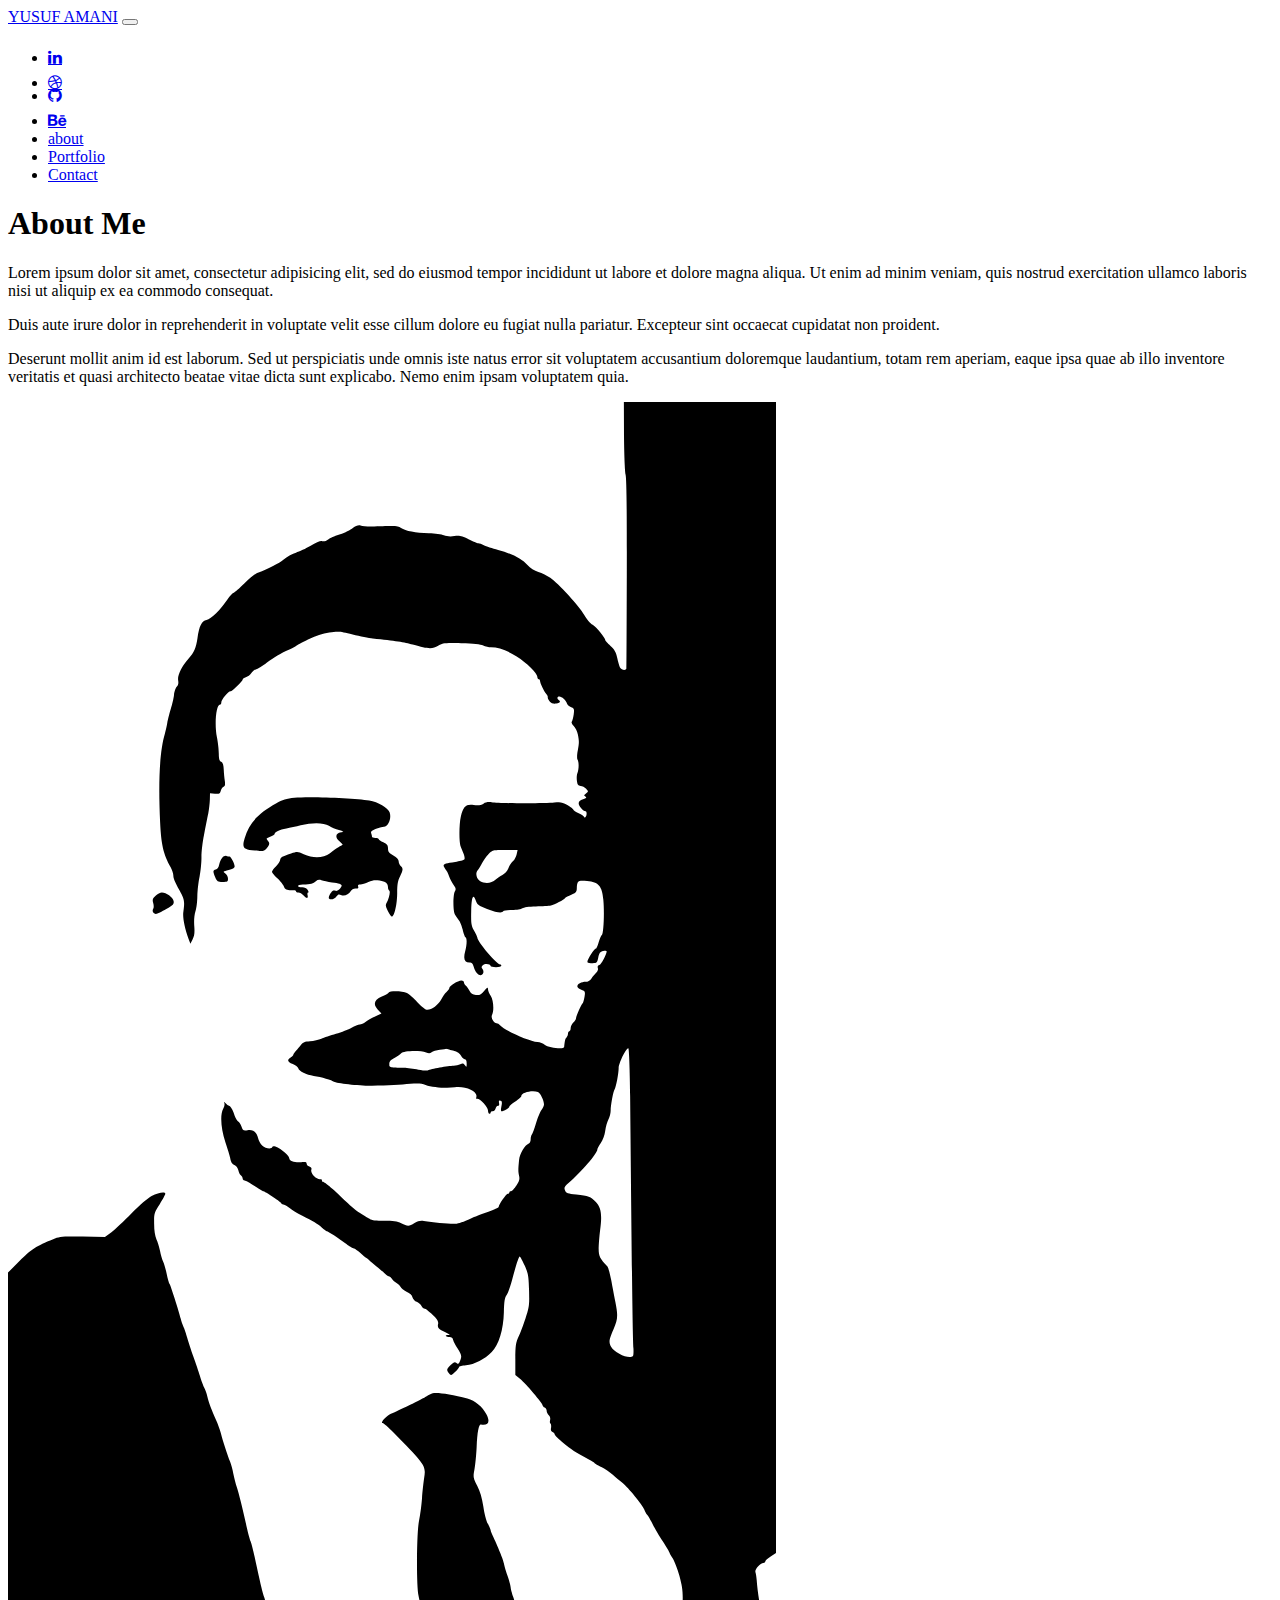
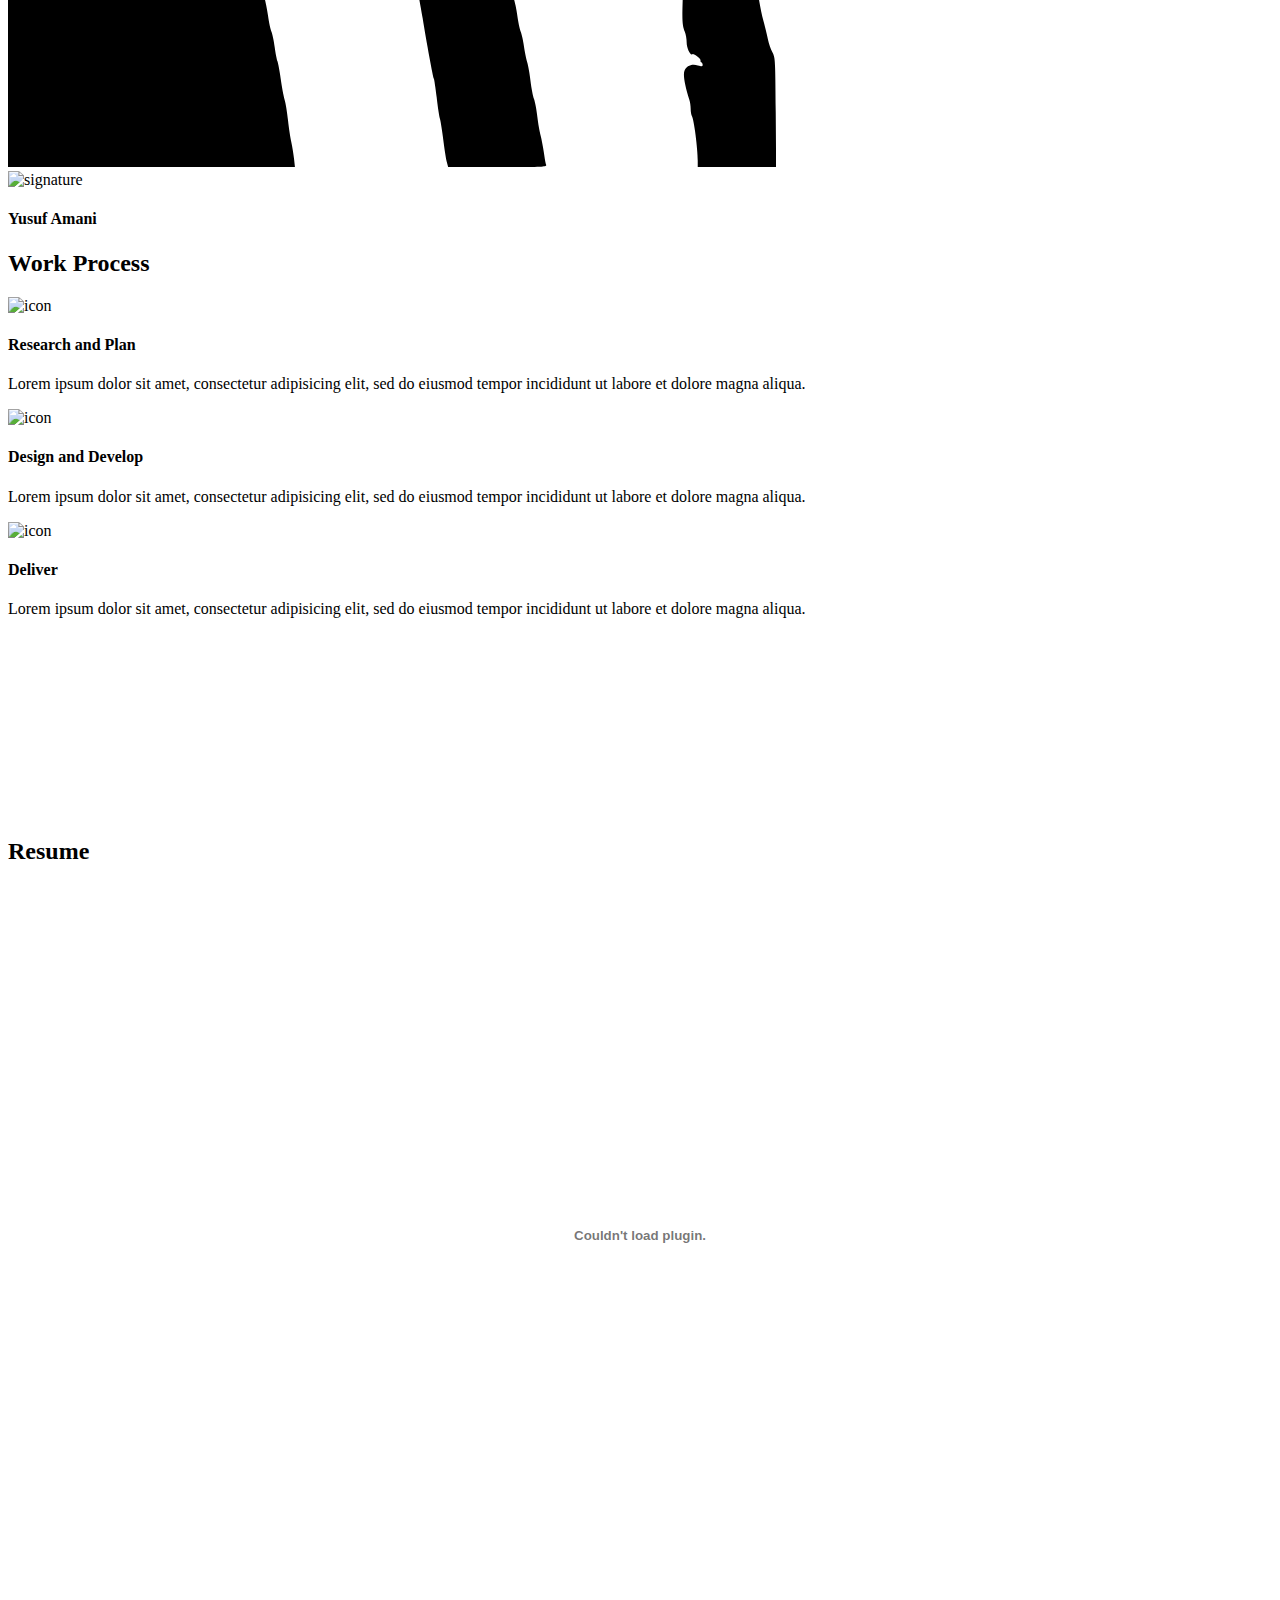
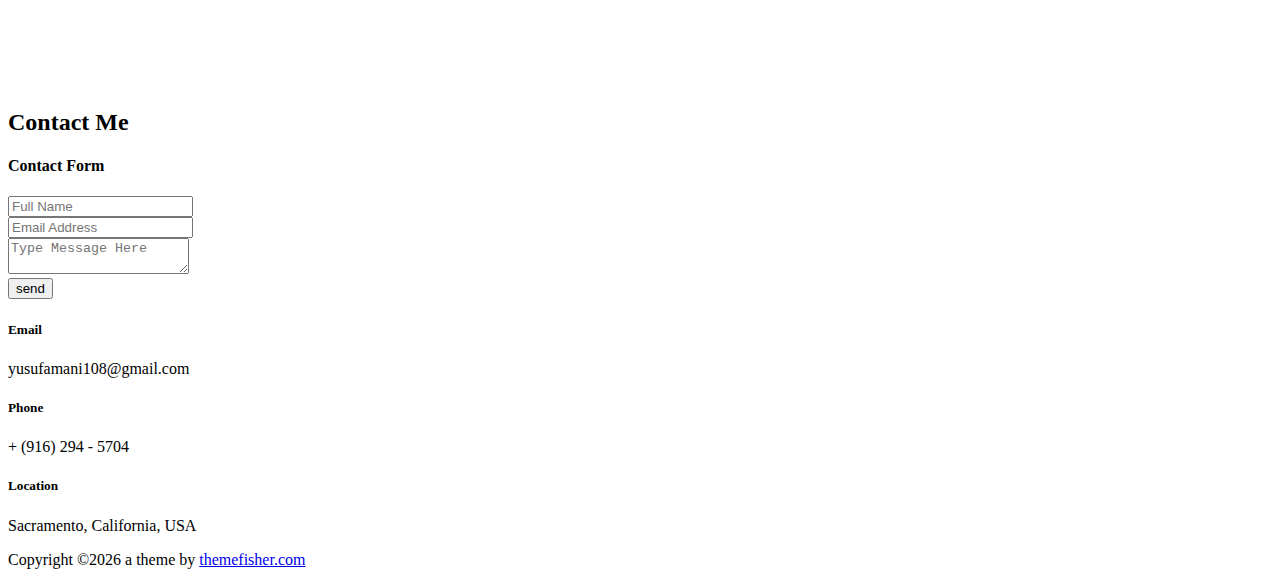
==== about.html @ 69c2ff68 "hm lets try and svg" ====
<!DOCTYPE html>
<html lang="zxx">

<head>
  <meta charset="utf-8">
  <title>Kross | Portfolio Template</title>

  <!-- mobile responsive meta -->
  <meta name="viewport" content="width=device-width, initial-scale=1">
  <meta name="viewport" content="width=device-width, initial-scale=1, maximum-scale=1">
  
  <!-- ** Plugins Needed for the Project ** -->
  <!-- Bootstrap -->
  <link rel="stylesheet" href="plugins/bootstrap/bootstrap.min.css">
  <!-- slick slider -->
  <link rel="stylesheet" href="plugins/slick/slick.css">
  <!-- themefy-icon -->
  <link rel="stylesheet" href="plugins/themify-icons/themify-icons.css">

  <!-- Main Stylesheet -->
  <link href="css/style.css" rel="stylesheet">
  
  <!--Favicon-->
  <link rel="shortcut icon" href="images/favicon.ico" type="image/x-icon">
  <link rel="icon" href="images/favicon.ico" type="image/x-icon">

        <!-- Font Awesome Social Icon -->
      <!-- Add icon library -->
    <link rel="stylesheet" href="https://cdnjs.cloudflare.com/ajax/libs/font-awesome/4.7.0/css/font-awesome.min.css">

</head>

<body>
  

<!-- Nav Bar -->
  <header class="navigation fixed-top bg-primary-blue " data-background="images/backgrounds/bg-dots.png">
    <nav class="navbar navbar-expand-lg navbar-light">
      <a class="navbar-brand font-tertiary h3 text-white" href="index.html">YUSUF AMANI</a>
      <button class="navbar-toggler" type="button" data-toggle="collapse" data-target="#navigation"
        aria-controls="navigation" aria-expanded="false" aria-label="Toggle navigation">
        <span class="navbar-toggler-icon"></span>
      </button>

      <div class="collapse navbar-collapse text-center" id="navigation">
        <ul class="navbar-nav ml-auto">

            <li class="nav-item" style="padding-top: 7px; padding-right: 70px;">
              <a href="https://www.linkedin.com/in/yusufamani/" target="_blank" class="fa fa-linkedin" ></a>
            </li>

            <li class="nav-item" style="padding-top: 7px; padding-right: 30px;">
              <a href="https://dribbble.com/yusufamani/buckets" target="_blank" class="fa fa-dribbble"></a>
            </li>

            <li  style="margin-top: -5px; padding-right: 30px;">
                <a href="https://github.com/yusufamani" target="_blank" class="btn btn-social-icon btn-github ">
                    <span class="fa fa-github"></span>
                </a>
            </li>

          <li class="nav-item" style="padding-top: 7px; padding-right: 55px;">
              <a href="https://www.behance.net/yusufamani" target="_blank" class="fa fa-behance"></a>
          </li>

          <li class="nav-item">
            <a class="nav-link text-white" href="about.html">about</a>
          </li>
       
          <li class="nav-item">
            <a class="nav-link text-white" href="portfolio.html">Portfolio</a>
          </li>
          <li class="nav-item">
            <a class="nav-link text-white" href="contact.html">Contact</a>
          </li>
        </ul>
      </div>
    </nav>
  </header>
  <!-- Nav Bar -->


<!-- page title -->
<section class="page-title-alt bg-primary-blue position-relative">
  <div class="container">
    <div class="row">
      <div class="col-12">
        <h1 class="text-white font-tertiary">About Me</h1>
      </div>
    </div>
  </div>
  <!-- background shapes -->

</section>
<!-- /page title -->

<!-- about -->
<section class="section pt-5">
  <div class="container">
    <div class="row">
      <div class="col-md-8">
        <p>Lorem ipsum dolor sit amet, consectetur adipisicing elit, sed do eiusmod tempor incididunt ut labore et
          dolore magna aliqua. Ut enim ad minim veniam, quis nostrud exercitation ullamco laboris nisi ut aliquip ex ea
          commodo consequat.</p>
        <p>Duis aute irure dolor in reprehenderit in voluptate velit esse cillum dolore eu fugiat nulla pariatur.
          Excepteur sint occaecat cupidatat non proident.</p>
        <p>Deserunt mollit anim id est laborum. Sed ut perspiciatis unde omnis iste natus error sit voluptatem
          accusantium doloremque laudantium, totam rem aperiam, eaque ipsa quae ab illo inventore veritatis et quasi
          architecto beatae vitae dicta sunt explicabo. Nemo enim ipsam voluptatem quia.</p>
      </div>
      <div class="col-md-4 text-center drag-lg-top">
        <div class="shadow-down mb-4">
          <img src="images/about/yusuf.svg" alt="author" class="img-fluid w-100 rounded-lg border-thick border-white">
        </div>
        <img src="images/about/signature.png" alt="signature" class="img-fluid">
        <h4>Yusuf Amani</h4>
      </div>
    </div>
  </div>
</section>
<!-- /about -->

<!-- Work Process -->
<section class="section" >
  <div class="container">
    <div class="row justify-content-around">
      <div class="col-lg-12 text-center">
        <h2 class="section-title">Work Process</h2>
      </div>
      <div class="col-lg-3 col-md-4 text-center hover-shadow pt-3">
        <div class="">
          <img src="images/icons/plan.png" class="mb-4" alt="icon">
          <h4 class="mb-4">Research and Plan</h4>
          <p>Lorem ipsum dolor sit amet, consectetur adipisicing elit, sed do eiusmod tempor incididunt ut labore et
            dolore magna aliqua.</p>
        </div>
      </div>
      <div class="col-lg-3 col-md-4 text-center hover-shadow pt-3">
        <img src="images/icons/design.png" class="mb-4" alt="icon">
        <h4 class="mb-4">Design and Develop</h4>
        <p>Lorem ipsum dolor sit amet, consectetur adipisicing elit, sed do eiusmod tempor incididunt ut labore et
          dolore magna aliqua.</p>
      </div>
      <div class="col-lg-3 col-md-4 text-center hover-shadow pt-3">
        <img src="images/icons/print.png" class="mb-4" alt="icon">
        <h4 class="mb-4">Deliver</h4>
        <p>Lorem ipsum dolor sit amet, consectetur adipisicing elit, sed do eiusmod tempor incididunt ut labore et
          dolore magna aliqua.</p>
      </div>
    </div>
  </div>
</section>
<!-- ./Work Process -->


<!-- Resume --> 
<div class = "container">
  <div class = "row" style=" padding-bottom: 100px;">
    <div class = "col-lg-12">
      <h2 class="section-title text-center" style="padding-top: 200px;">Resume</h2>
      <embed src="Resume.pdf" type="application/pdf" width="100%" height="700px" />
      
    </div>
    
  </div>
  
</div>


<!-- contact -->
<section class="section section-on-footer" data-background="images/backgrounds/bg-dots.png">
  <div class="container">
    <div class="row">
      <div class="col-12 text-center">
        <h2 class="section-title">Contact Me</h2>
      </div>
      <div class="col-lg-8 mx-auto">
        <div class="bg-white rounded text-center p-5 shadow-down">
          <h4 class="mb-80">Contact Form</h4>
          <form action="#" class="row">
            <div class="col-md-6">
              <input type="text" id="name" name="name" placeholder="Full Name" class="form-control px-0 mb-4">
            </div>
            <div class="col-md-6">
              <input type="email" id="email" name="email" placeholder="Email Address" class="form-control px-0 mb-4">
            </div>
            <div class="col-12">
              <textarea name="message" id="message" class="form-control px-0 mb-4"
                placeholder="Type Message Here"></textarea>
            </div>
            <div class="col-lg-6 col-10 mx-auto">
              <button class="btn btn-primary w-100">send</button>
            </div>
          </form>
        </div>
      </div>
    </div>
  </div>
</section>
<!-- /contact -->

<!-- footer -->
<footer class="bg-dark footer-section">
  <div class="section">
    <div class="container">
      <div class="row">
        <div class="col-md-4">
          <h5 class="text-light">Email</h5>
          <p class="text-white paragraph-lg font-secondary">yusufamani108@gmail.com</p>
        </div>
        <div class="col-md-4">
          <h5 class="text-light">Phone</h5>
          <p class="text-white paragraph-lg font-secondary">+ (916) 294 - 5704</p>
        </div>
        <div class="col-md-4">
          <h5 class="text-light">Location</h5>
          <p class="text-white paragraph-lg font-secondary">Sacramento, California, USA</p>
        </div>
      </div>
    </div>
  </div>
  <div class="border-top text-center border-dark py-5">
    <p class="mb-0 text-light">Copyright ©<script>
        var CurrentYear = new Date().getFullYear()
        document.write(CurrentYear)
      </script> a theme by <a href="https://themefisher.com">themefisher.com</a></p>
  </div>
</footer>
<!-- /footer -->

<!-- jQuery -->
<script src="plugins/jQuery/jquery.min.js"></script>
<!-- Bootstrap JS -->
<script src="plugins/bootstrap/bootstrap.min.js"></script>
<!-- slick slider -->
<script src="plugins/slick/slick.min.js"></script>
<!-- filter -->
<script src="plugins/shuffle/shuffle.min.js"></script>

<!-- Main Script -->
<script src="js/script.js"></script>

</body>
</html>
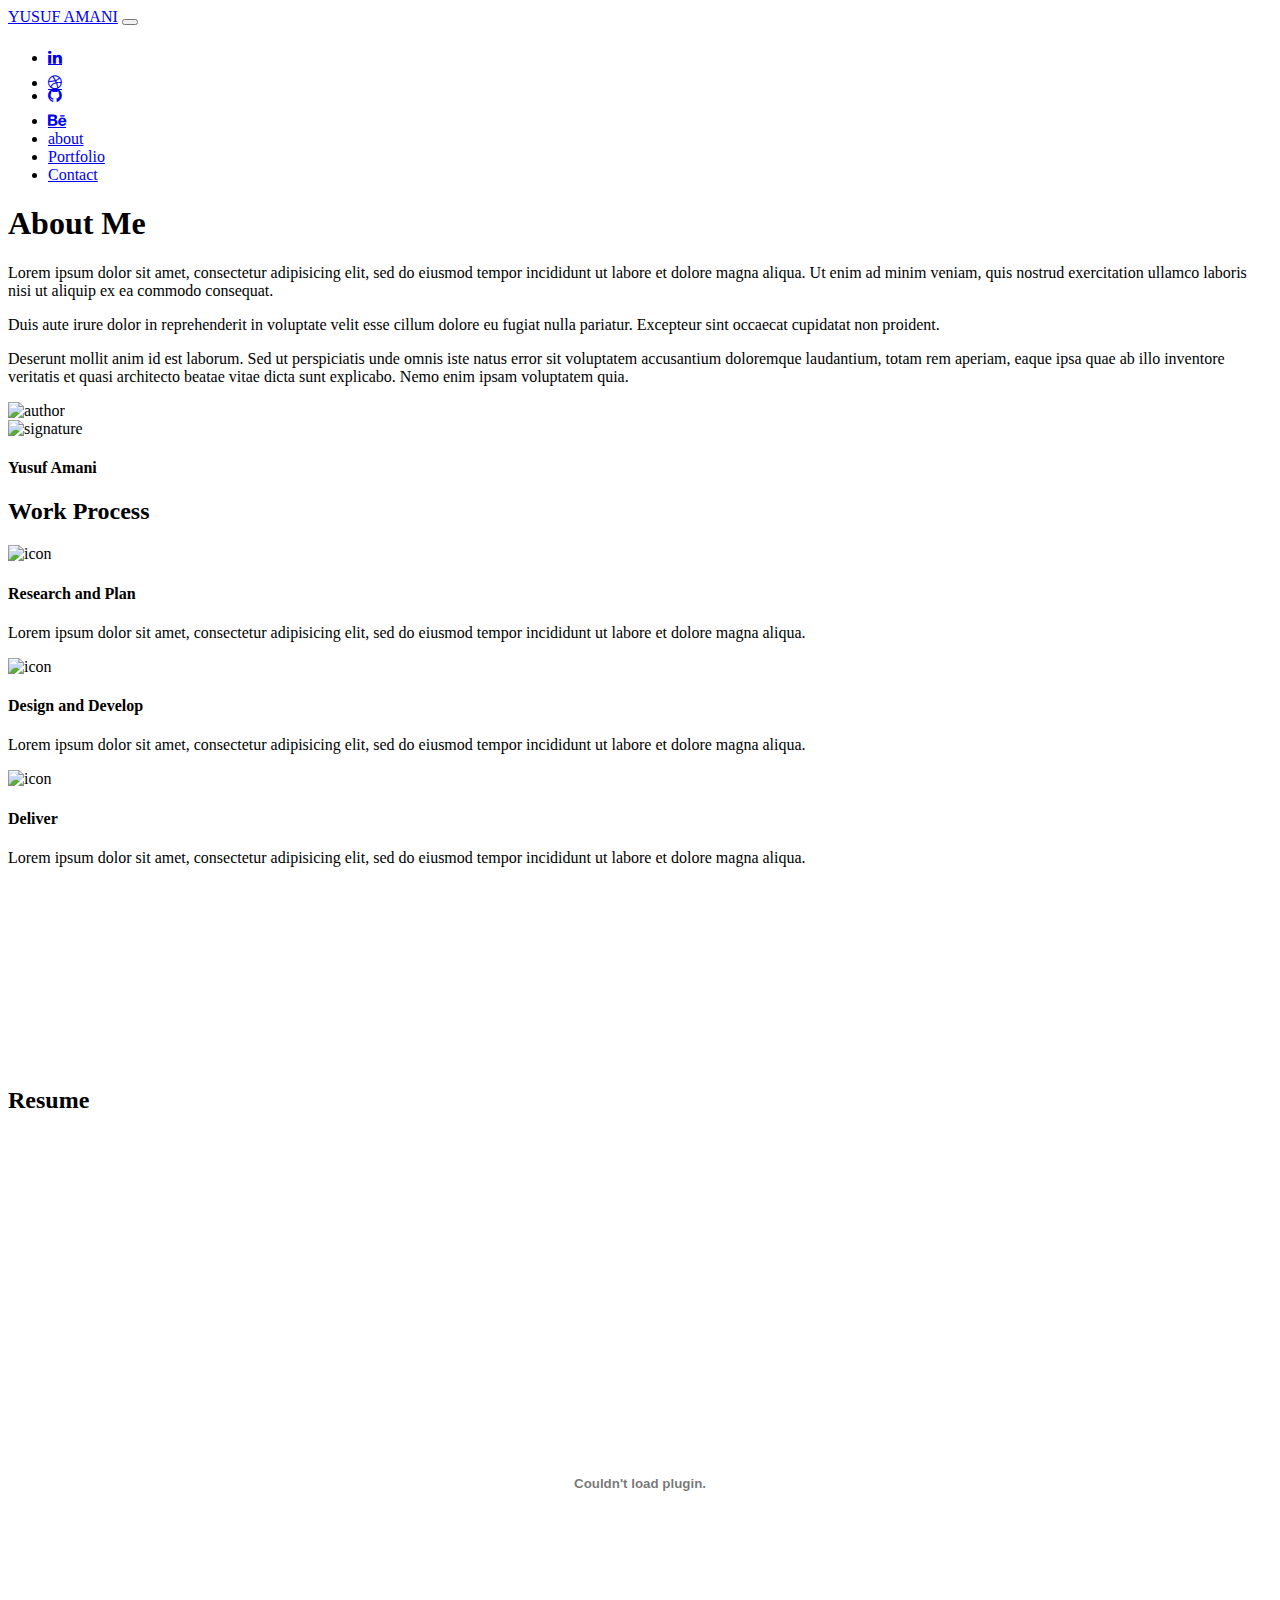
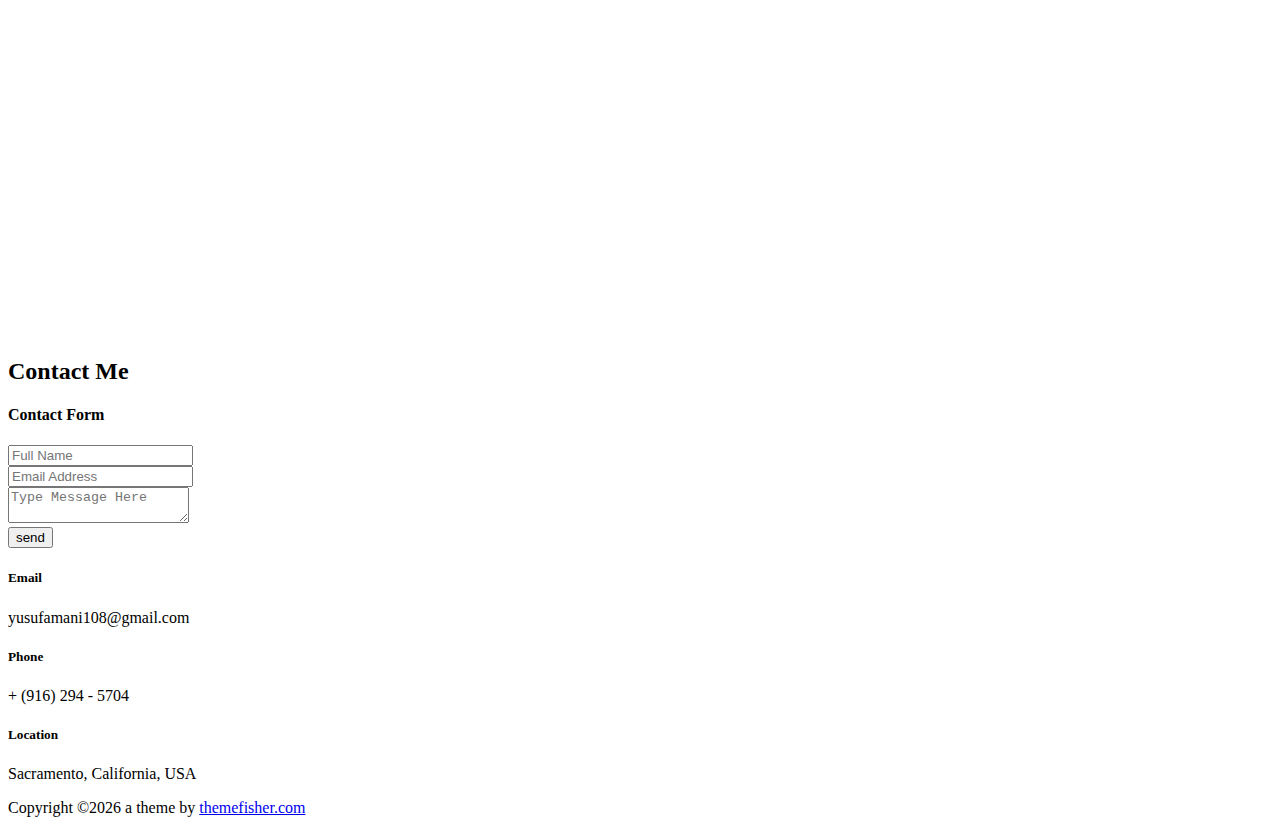
==== commit d6d3d875: "svg didnt work, lets try jpg" ====
--- a/about.html
+++ b/about.html
@@ -110,7 +110,7 @@
       </div>
       <div class="col-md-4 text-center drag-lg-top">
         <div class="shadow-down mb-4">
-          <img src="images/about/yusuf.svg" alt="author" class="img-fluid w-100 rounded-lg border-thick border-white">
+          <img src="images/about/yusuf.jpg" alt="author" class="img-fluid w-100 rounded-lg border-thick border-white">
         </div>
         <img src="images/about/signature.png" alt="signature" class="img-fluid">
         <h4>Yusuf Amani</h4>
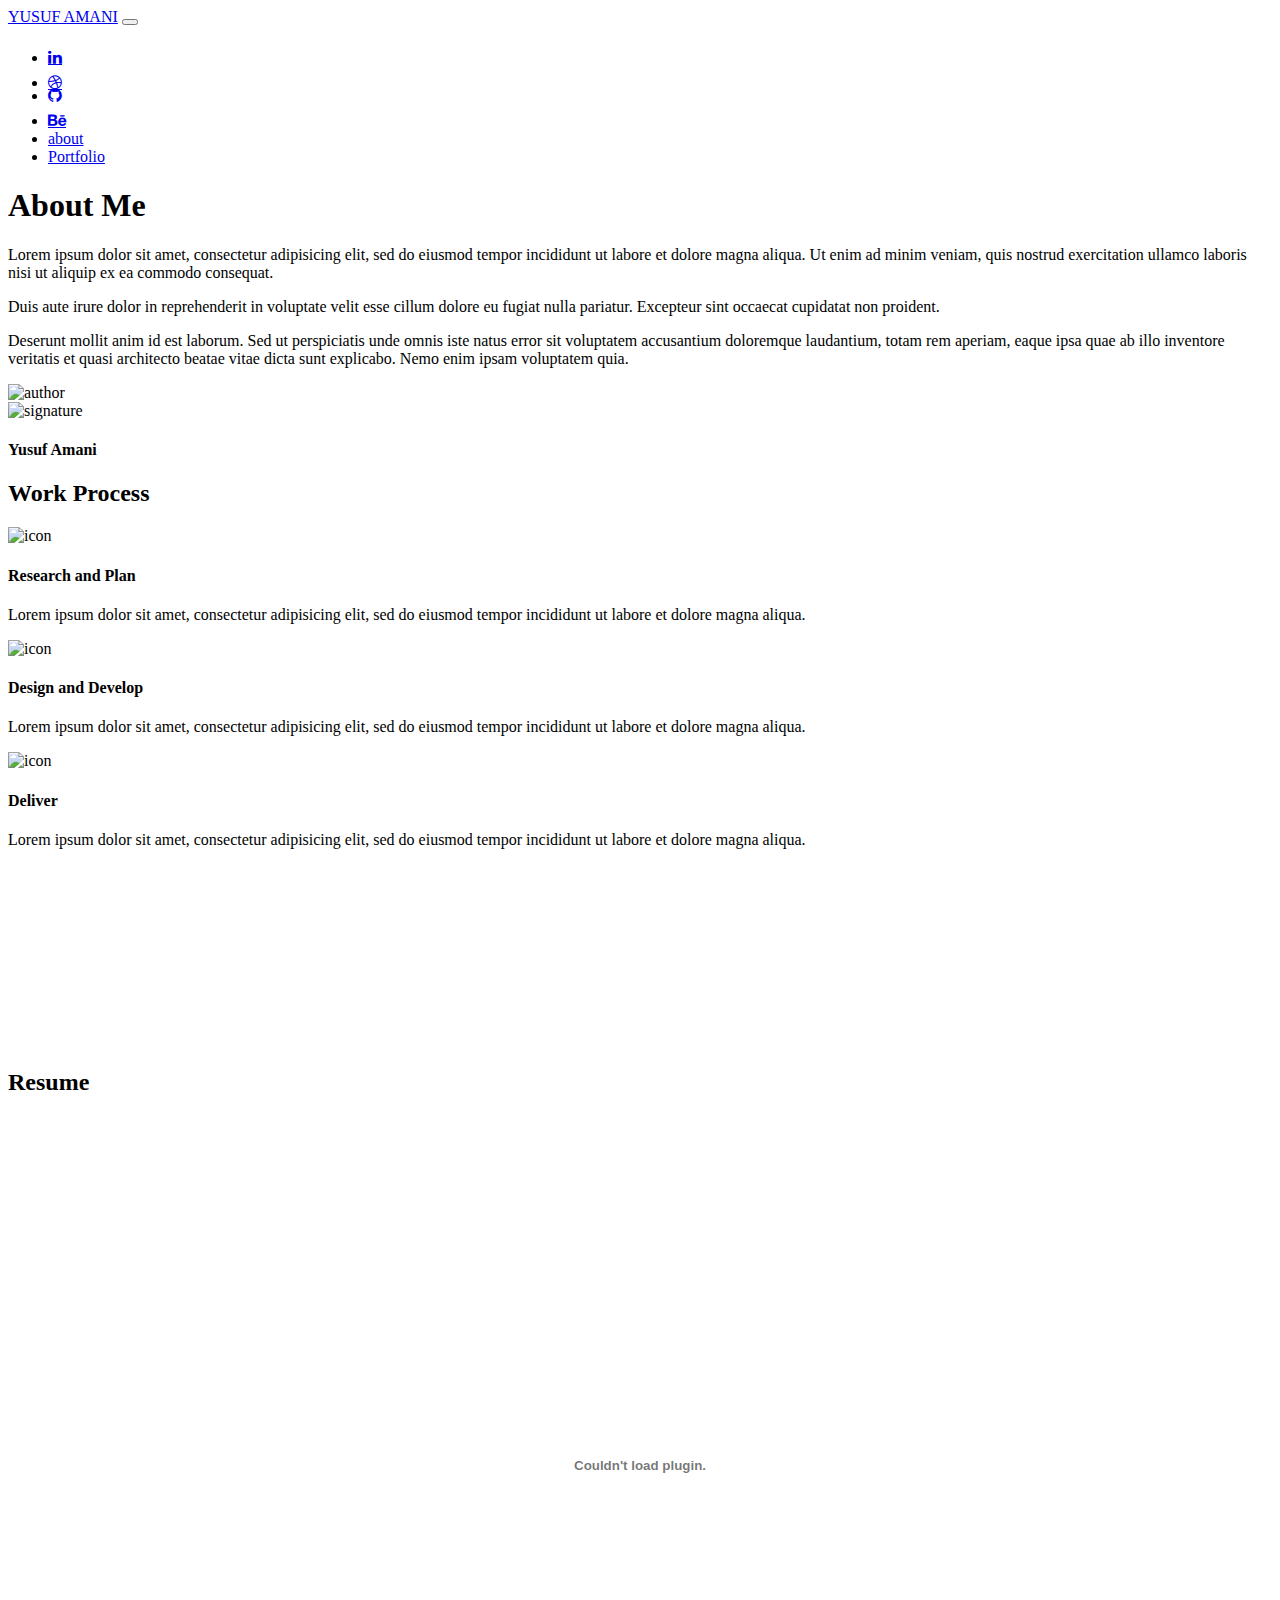
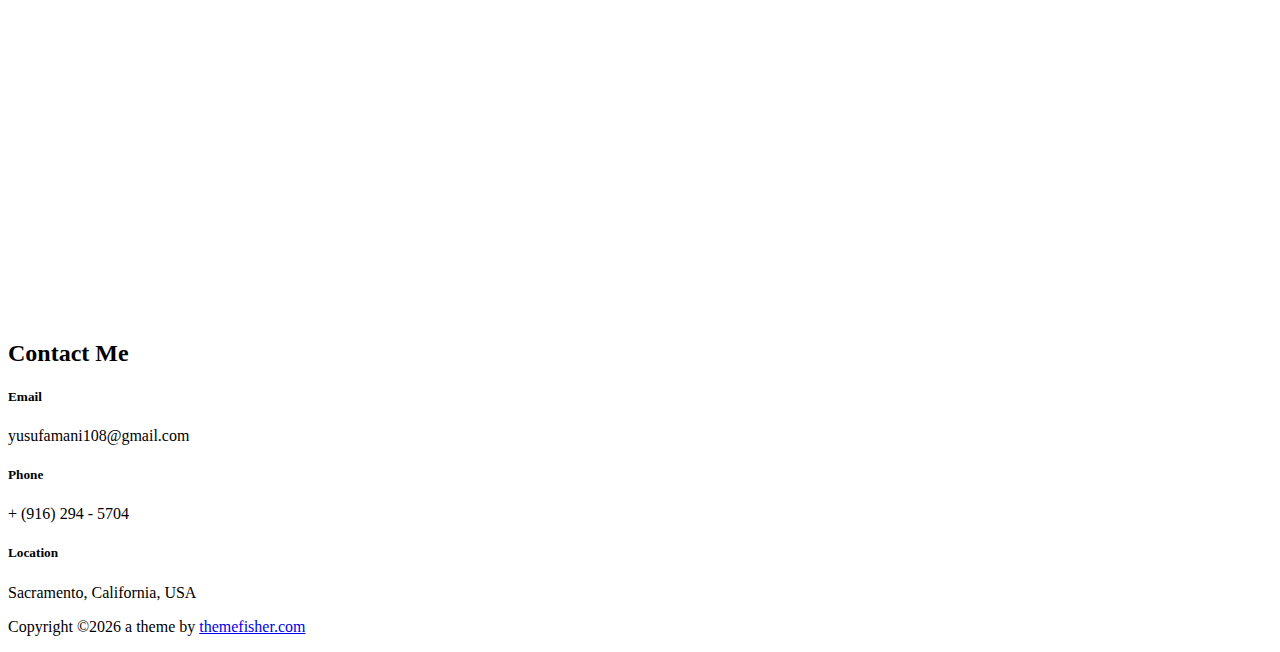
==== commit a9e30044: "changed text color" ====
--- a/about.html
+++ b/about.html
@@ -70,9 +70,7 @@
           <li class="nav-item">
             <a class="nav-link text-white" href="portfolio.html">Portfolio</a>
           </li>
-          <li class="nav-item">
-            <a class="nav-link text-white" href="contact.html">Contact</a>
-          </li>
+
         </ul>
       </div>
     </nav>
@@ -110,7 +108,7 @@
       </div>
       <div class="col-md-4 text-center drag-lg-top">
         <div class="shadow-down mb-4">
-          <img src="images/about/yusuf.jpg" alt="author" class="img-fluid w-100 rounded-lg border-thick border-white">
+          <img src="images/about/me.jpg" alt="author" class="img-fluid w-100 rounded-lg border-thick border-white">
         </div>
         <img src="images/about/signature.png" alt="signature" class="img-fluid">
         <h4>Yusuf Amani</h4>
@@ -167,43 +165,17 @@
 </div>
 
 
-<!-- contact -->
-<section class="section section-on-footer" data-background="images/backgrounds/bg-dots.png">
-  <div class="container">
-    <div class="row">
-      <div class="col-12 text-center">
-        <h2 class="section-title">Contact Me</h2>
-      </div>
-      <div class="col-lg-8 mx-auto">
-        <div class="bg-white rounded text-center p-5 shadow-down">
-          <h4 class="mb-80">Contact Form</h4>
-          <form action="#" class="row">
-            <div class="col-md-6">
-              <input type="text" id="name" name="name" placeholder="Full Name" class="form-control px-0 mb-4">
-            </div>
-            <div class="col-md-6">
-              <input type="email" id="email" name="email" placeholder="Email Address" class="form-control px-0 mb-4">
-            </div>
-            <div class="col-12">
-              <textarea name="message" id="message" class="form-control px-0 mb-4"
-                placeholder="Type Message Here"></textarea>
-            </div>
-            <div class="col-lg-6 col-10 mx-auto">
-              <button class="btn btn-primary w-100">send</button>
-            </div>
-          </form>
-        </div>
-      </div>
-    </div>
-  </div>
-</section>
-<!-- /contact -->
+
 
 <!-- footer -->
 <footer class="bg-dark footer-section">
   <div class="section">
     <div class="container">
       <div class="row">
+
+        <div class="col-12 text-center">
+            <h2 class="section-title text-white">Contact Me</h2>
+        </div>
         <div class="col-md-4">
           <h5 class="text-light">Email</h5>
           <p class="text-white paragraph-lg font-secondary">yusufamani108@gmail.com</p>
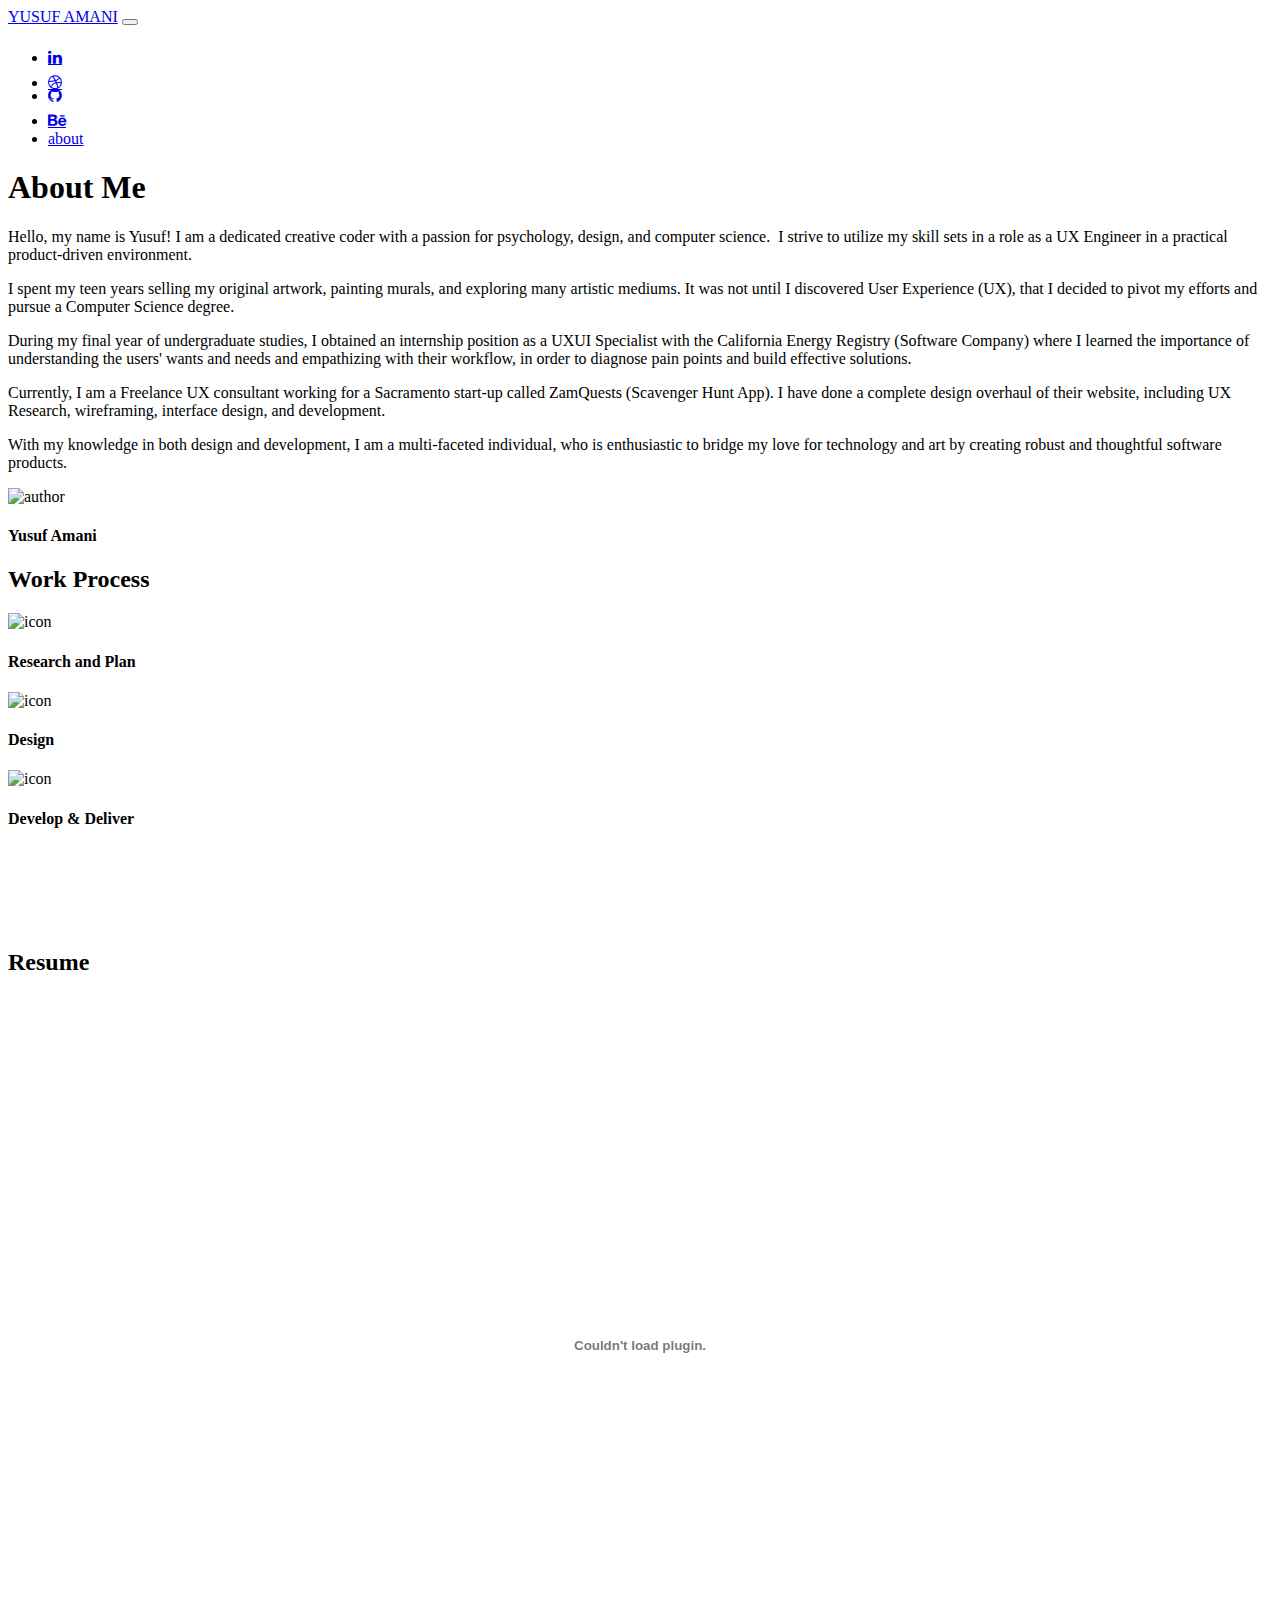
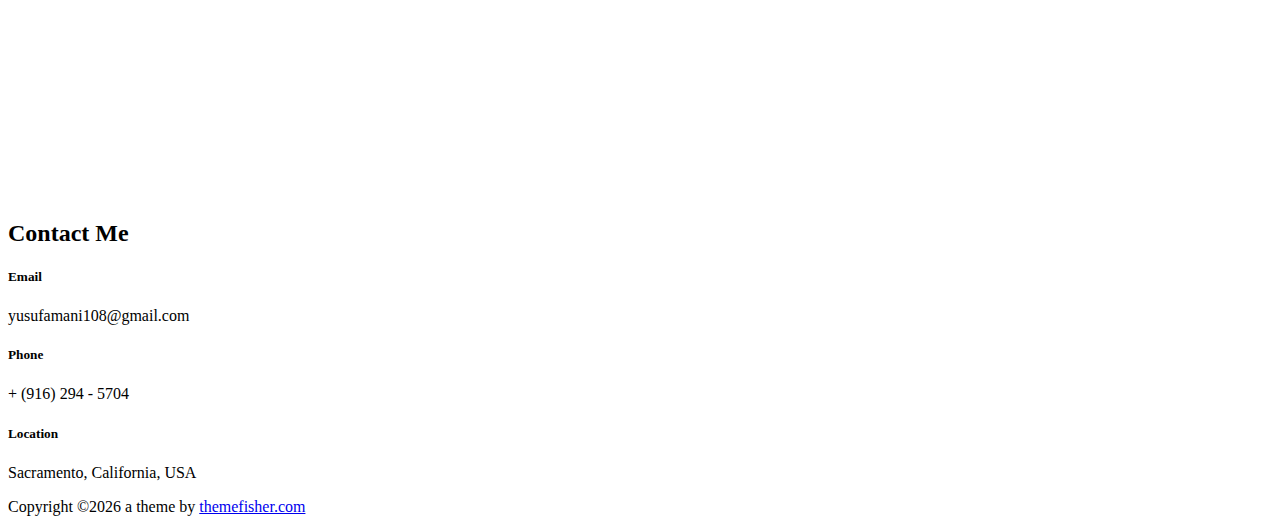
==== commit 80d989ac: "updated text" ====
--- a/about.html
+++ b/about.html
@@ -45,21 +45,21 @@
       <div class="collapse navbar-collapse text-center" id="navigation">
         <ul class="navbar-nav ml-auto">
 
-            <li class="nav-item" style="padding-top: 7px; padding-right: 70px;">
+            <li class="nav-item" style="padding-top: 7px; padding-right: 40px;">
               <a href="https://www.linkedin.com/in/yusufamani/" target="_blank" class="fa fa-linkedin" ></a>
             </li>
 
-            <li class="nav-item" style="padding-top: 7px; padding-right: 30px;">
+            <li class="nav-item" style="padding-top: 7px; padding-right: 1px;">
               <a href="https://dribbble.com/yusufamani/buckets" target="_blank" class="fa fa-dribbble"></a>
             </li>
 
-            <li  style="margin-top: -5px; padding-right: 30px;">
+            <li  style="margin-top: -5px; padding-right: 1px;">
                 <a href="https://github.com/yusufamani" target="_blank" class="btn btn-social-icon btn-github ">
                     <span class="fa fa-github"></span>
                 </a>
             </li>
 
-          <li class="nav-item" style="padding-top: 7px; padding-right: 55px;">
+          <li class="nav-item" style="padding-top: 7px; padding-right: 40px;">
               <a href="https://www.behance.net/yusufamani" target="_blank" class="fa fa-behance"></a>
           </li>
 
@@ -67,9 +67,6 @@
             <a class="nav-link text-white" href="about.html">about</a>
           </li>
        
-          <li class="nav-item">
-            <a class="nav-link text-white" href="portfolio.html">Portfolio</a>
-          </li>
 
         </ul>
       </div>
@@ -97,20 +94,17 @@
   <div class="container">
     <div class="row">
       <div class="col-md-8">
-        <p>Lorem ipsum dolor sit amet, consectetur adipisicing elit, sed do eiusmod tempor incididunt ut labore et
-          dolore magna aliqua. Ut enim ad minim veniam, quis nostrud exercitation ullamco laboris nisi ut aliquip ex ea
-          commodo consequat.</p>
-        <p>Duis aute irure dolor in reprehenderit in voluptate velit esse cillum dolore eu fugiat nulla pariatur.
-          Excepteur sint occaecat cupidatat non proident.</p>
-        <p>Deserunt mollit anim id est laborum. Sed ut perspiciatis unde omnis iste natus error sit voluptatem
-          accusantium doloremque laudantium, totam rem aperiam, eaque ipsa quae ab illo inventore veritatis et quasi
-          architecto beatae vitae dicta sunt explicabo. Nemo enim ipsam voluptatem quia.</p>
+        <p>Hello, my name is Yusuf! I am a dedicated creative coder with a passion for psychology, design, and computer science.  I strive to utilize my skill sets in a role as a UX Engineer in a practical product-driven environment. </p>
+        <p>I spent my teen years selling my original artwork, painting murals, and exploring many artistic mediums.  It was not until I discovered User Experience (UX), that I decided to pivot my efforts and pursue a Computer Science degree.</p>
+        <p>During my final year of undergraduate studies, I obtained an internship position as a UXUI Specialist with the California Energy Registry (Software Company) where I learned the importance of understanding the users' wants and needs and empathizing with their workflow, in order to diagnose pain points and build effective solutions. </p>
+        <p>Currently, I am a Freelance UX consultant working for a Sacramento start-up called ZamQuests (Scavenger Hunt App).  I have done a complete design overhaul of their website, including UX Research, wireframing, interface design, and development.</p>
+        <p>With my knowledge in both design and development, I am a multi-faceted individual, who is enthusiastic to bridge my love for technology and art by creating robust and thoughtful software products.</p>
       </div>
       <div class="col-md-4 text-center drag-lg-top">
         <div class="shadow-down mb-4">
           <img src="images/about/me.jpg" alt="author" class="img-fluid w-100 rounded-lg border-thick border-white">
         </div>
-        <img src="images/about/signature.png" alt="signature" class="img-fluid">
+        
         <h4>Yusuf Amani</h4>
       </div>
     </div>
@@ -129,21 +123,18 @@
         <div class="">
           <img src="images/icons/plan.png" class="mb-4" alt="icon">
           <h4 class="mb-4">Research and Plan</h4>
-          <p>Lorem ipsum dolor sit amet, consectetur adipisicing elit, sed do eiusmod tempor incididunt ut labore et
-            dolore magna aliqua.</p>
+          
         </div>
       </div>
       <div class="col-lg-3 col-md-4 text-center hover-shadow pt-3">
         <img src="images/icons/design.png" class="mb-4" alt="icon">
-        <h4 class="mb-4">Design and Develop</h4>
-        <p>Lorem ipsum dolor sit amet, consectetur adipisicing elit, sed do eiusmod tempor incididunt ut labore et
-          dolore magna aliqua.</p>
+        <h4 class="mb-4">Design</h4>
+
       </div>
       <div class="col-lg-3 col-md-4 text-center hover-shadow pt-3">
         <img src="images/icons/print.png" class="mb-4" alt="icon">
-        <h4 class="mb-4">Deliver</h4>
-        <p>Lorem ipsum dolor sit amet, consectetur adipisicing elit, sed do eiusmod tempor incididunt ut labore et
-          dolore magna aliqua.</p>
+        <h4 class="mb-4">Develop & Deliver</h4>
+
       </div>
     </div>
   </div>
@@ -155,7 +146,7 @@
 <div class = "container">
   <div class = "row" style=" padding-bottom: 100px;">
     <div class = "col-lg-12">
-      <h2 class="section-title text-center" style="padding-top: 200px;">Resume</h2>
+      <h2 class="section-title text-center" style="padding-top: 100px;">Resume</h2>
       <embed src="Resume.pdf" type="application/pdf" width="100%" height="700px" />
       
     </div>
